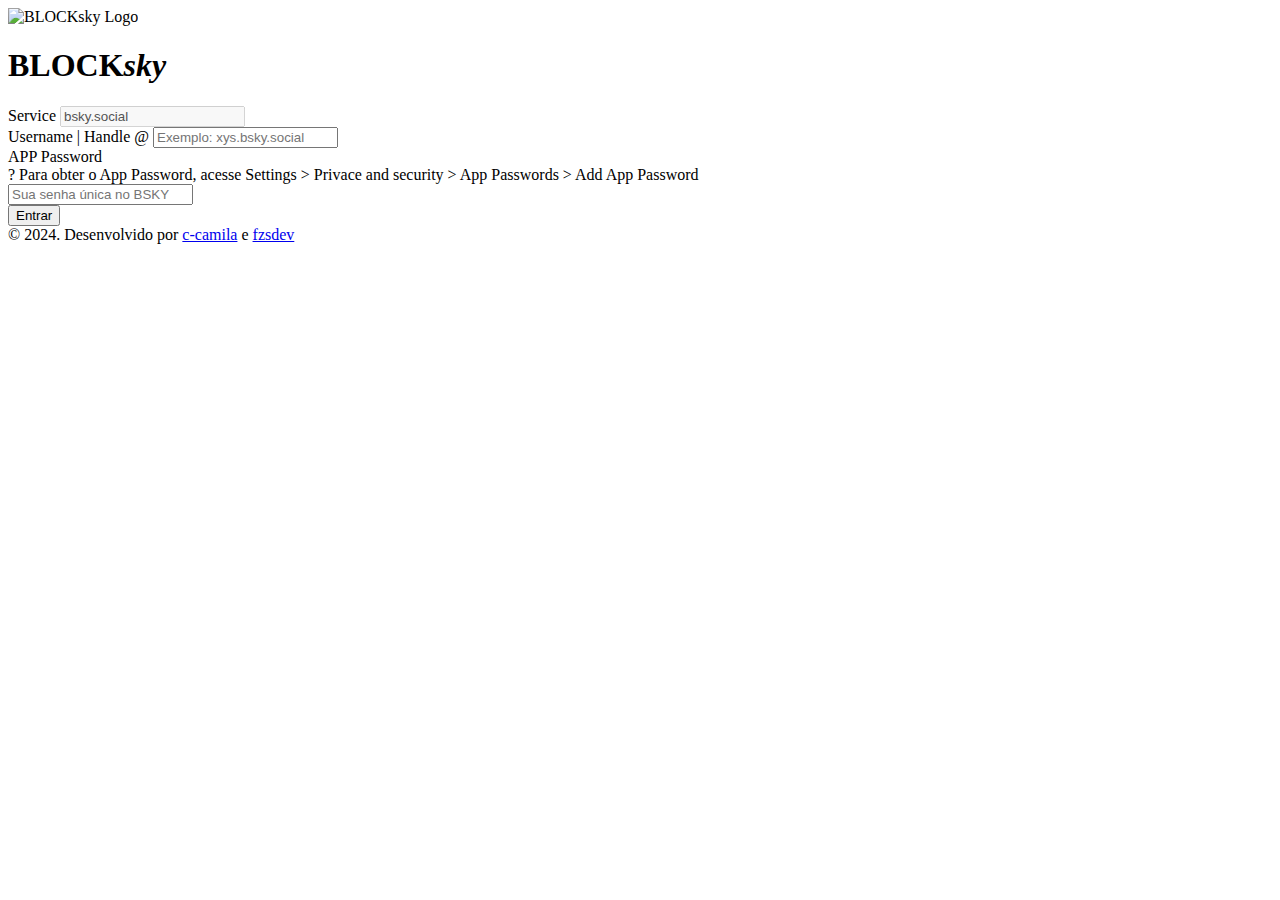
==== front/index.html @ 7e556329 "revisão da home e index" ====
<!DOCTYPE html>
<html lang="pt-br">

<head>
    <meta charset="UTF-8">
    <meta name="viewport" content="width=device-width, initial-scale=1.0">
    <title>BlockSky - Login</title>
    <link rel="stylesheet" href="index.css">
    <link rel="stylesheet"
        href="https://fonts.googleapis.com/css2?family=Open+Sans:wght@400;700;800&family=Open+Sans+Condensed:wght@700&display=swap">
</head>

<body>
    <div class="login-container">
        <div class="logo">
            <img src="./assets/logo.svg" alt="BLOCKsky Logo" class="logo-img">
            <h1 class="logo-text"><span class="block">BLOCK</span><i>sky</i>
            </h1>
        </div>
        <form class="login-form" id="login-form">
            <div class="form-group">
                <label for="service">Service</label>
                <input type="text" id="service" value="bsky.social" disabled
                    class="disabled-input">
            </div>
            <div class="form-group">
                <label for="username">Username | Handle @</label>
                <input type="text" id="username"
                    placeholder="Exemplo: xys.bsky.social" aria-label="Username"
                    required>
            </div>
            <div class="form-group">
                <div class="label-wrapper">
                    <label for="password">APP Password</label>
                    <div class="tooltip">
                        <span class="tooltip-icon">?</span>
                        <span class="tooltip-content">
                            Para obter o App Password, acesse Settings > Privace
                            and security > App Passwords > Add App Password
                        </span>
                    </div>
                </div>
                <input type="password" id="password"
                    placeholder="Sua senha única no BSKY" aria-label="Password"
                    required>
            </div>
            <button type="submit" class="login-button">Entrar</button>
        </form>
    </div>
    <footer class="footer">
        <div class="footer-content">
            © 2024. Desenvolvido por <a href="https://github.com/c-camila"
                target="_blank">c-camila</a> e <a
                href="https://github.com/fzsdev" target="_blank">fzsdev</a>
        </div>
    </footer>
    <script src="script.js"></script>
</body>

</html>
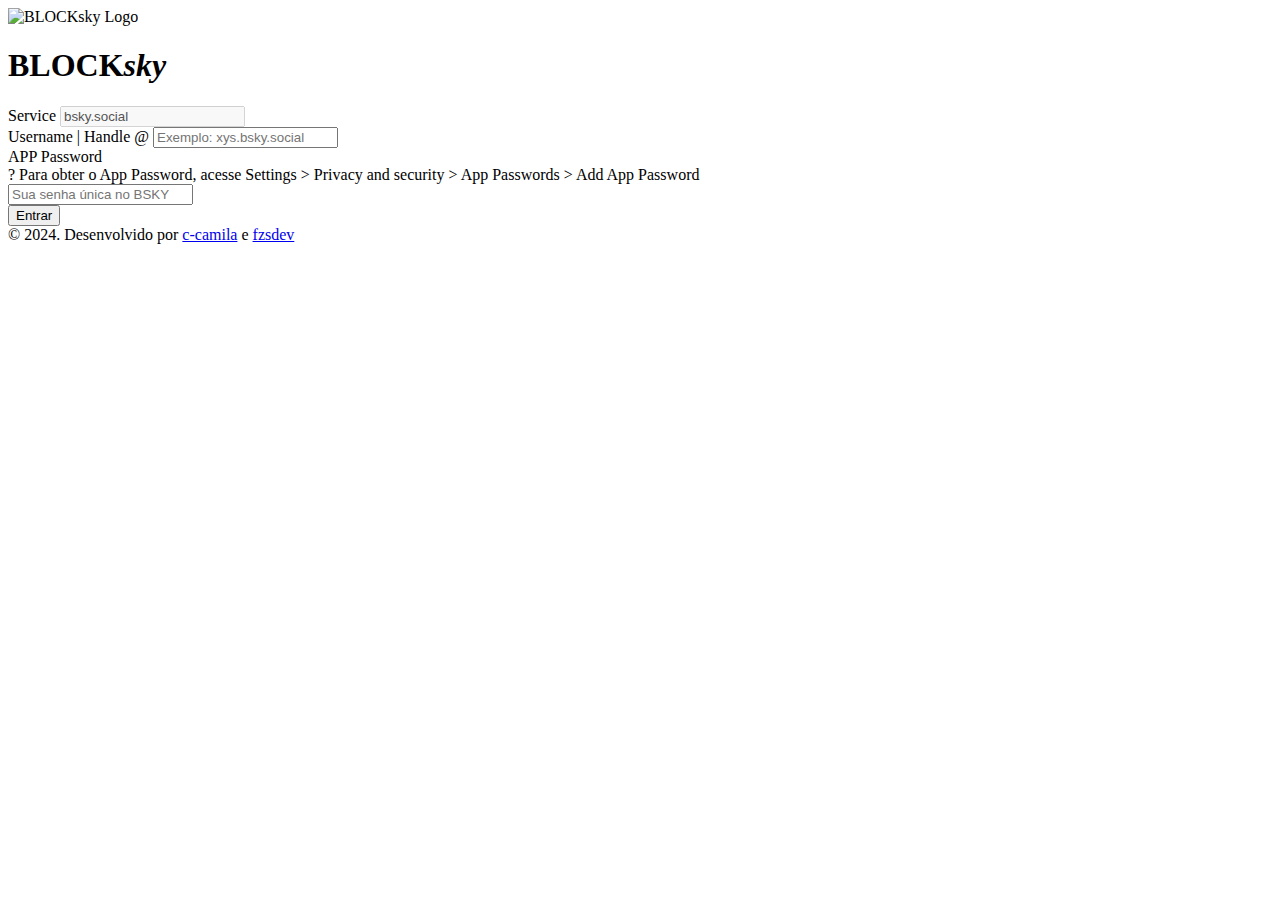
==== commit a2701271: "compilação antes da refatoração (backup)" ====
--- a/front/index.html
+++ b/front/index.html
@@ -4,10 +4,8 @@
 <head>
     <meta charset="UTF-8">
     <meta name="viewport" content="width=device-width, initial-scale=1.0">
-    <title>BlockSky - Login</title>
+    <title>Login</title>
     <link rel="stylesheet" href="index.css">
-    <link rel="stylesheet"
-        href="https://fonts.googleapis.com/css2?family=Open+Sans:wght@400;700;800&family=Open+Sans+Condensed:wght@700&display=swap">
 </head>
 
 <body>
@@ -25,7 +23,7 @@
             </div>
             <div class="form-group">
                 <label for="username">Username | Handle @</label>
-                <input type="text" id="username"
+                <input type="text" id="username" name="username"
                     placeholder="Exemplo: xys.bsky.social" aria-label="Username"
                     required>
             </div>
@@ -35,7 +33,7 @@
                     <div class="tooltip">
                         <span class="tooltip-icon">?</span>
                         <span class="tooltip-content">
-                            Para obter o App Password, acesse Settings > Privace
+                            Para obter o App Password, acesse Settings > Privacy
                             and security > App Passwords > Add App Password
                         </span>
                     </div>
@@ -44,7 +42,8 @@
                     placeholder="Sua senha única no BSKY" aria-label="Password"
                     required>
             </div>
-            <button type="submit" class="login-button">Entrar</button>
+            <button type="button" id="login-button"
+                class="login-button">Entrar</button>
         </form>
     </div>
     <footer class="footer">
